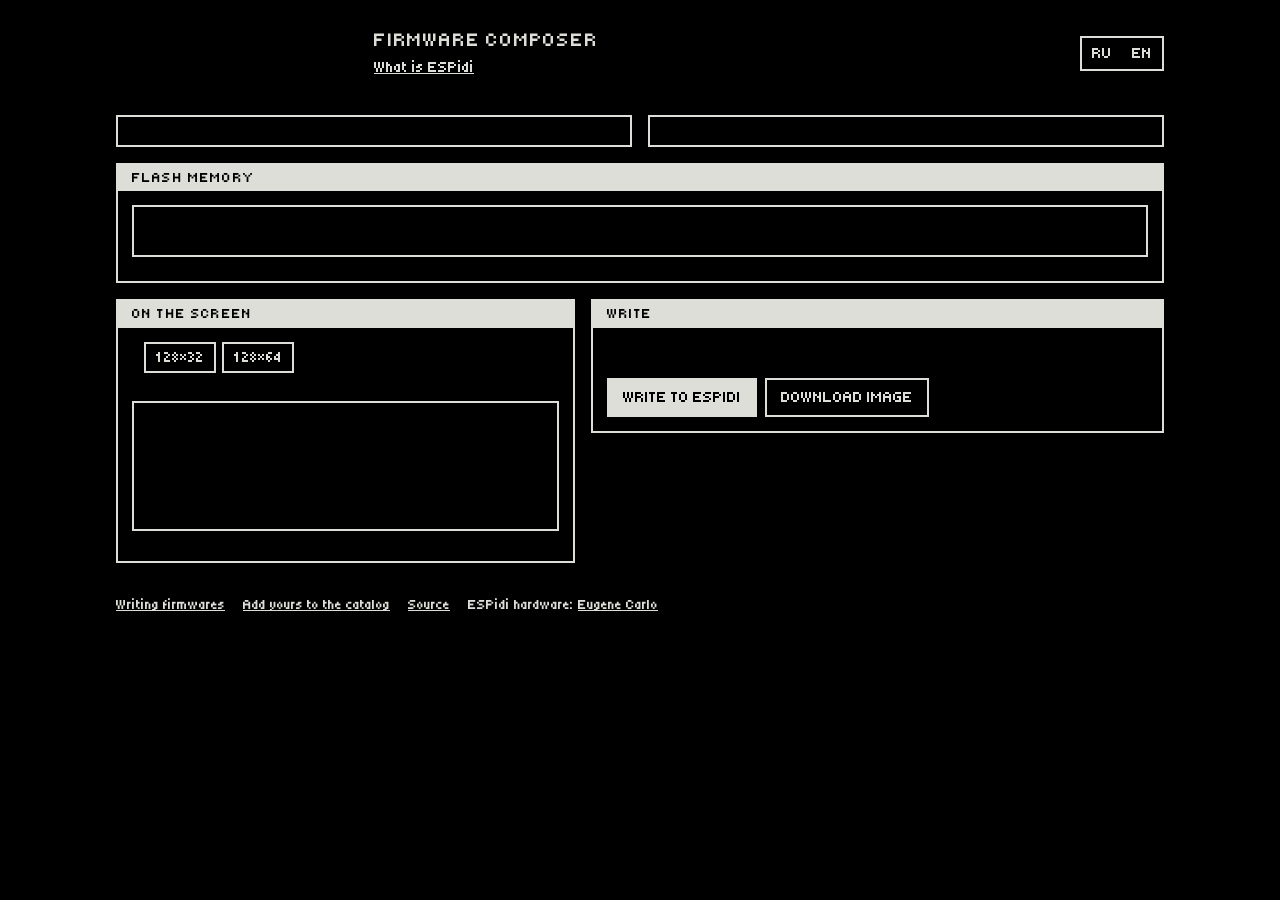
==== composer.html @ b42d85e5 "Site update v2" ====
<!doctype html>
<html lang="en">
<head>
<meta charset="utf-8">
<meta name="viewport" content="width=device-width, initial-scale=1">
<title>ESPidi HUB Composer</title>
<meta name="description" content="Put two firmwares and their covers on an ESPidi board and write them over USB from the browser.">
<meta property="og:type" content="website">
<meta property="og:site_name" content="ESPidi HUB">
<meta property="og:locale" content="ru_RU">
<meta property="og:locale:alternate" content="en_US">
<meta property="og:url" content="https://espidi-hub.github.io/composer.html">
<meta property="og:title" content="ESPidi HUB — сборщик прошивки">
<meta property="og:description" content="Две прошивки на одной ESPidi, у каждой своя обложка. Соберите и запишите их по USB прямо из браузера.">
<meta property="og:image" content="https://espidi-hub.github.io/og.png">
<meta property="og:image:type" content="image/png">
<meta property="og:image:width" content="1200">
<meta property="og:image:height" content="630">
<meta property="og:image:alt" content="ESPIDI HUB: меню с двумя прошивками и пиксельный рисунок платы ESPidi">
<meta name="twitter:card" content="summary_large_image">
<link rel="icon" href="data:image/svg+xml,%3Csvg xmlns='http://www.w3.org/2000/svg' viewBox='0 0 16 16' shape-rendering='crispEdges'%3E%3Crect width='16' height='16' fill='%23000'/%3E%3Crect x='2' y='5' width='5' height='6' fill='%23fff'/%3E%3Crect x='9' y='5' width='5' height='6' fill='none' stroke='%23fff'/%3E%3C/svg%3E">
<link rel="stylesheet" href="style.css">
<script defer src="analytics.js"></script>
</head>
<body>
<header class="top">
  <a href="./" class="home"><canvas id="logo" width="120" height="14" aria-label="ESPidi HUB"></canvas></a>
  <div class="heading">
    <h1 data-i18n="title">Firmware composer</h1>
    <p data-i18n="subtitle"></p>
    <p><a href="espidi.html" data-i18n="about_link">What is ESPidi</a></p>
  </div>
  <div class="lang" role="group" aria-label="Language">
    <button type="button" data-lang="ru">RU</button>
    <button type="button" data-lang="en">EN</button>
  </div>
</header>

<main>
  <div id="notices"></div>

  <section class="slots">
    <article class="slot card" data-slot="0"></article>
    <article class="slot card" data-slot="1"></article>
  </section>

  <section class="card map">
    <h2 data-i18n="map_title">Flash memory</h2>
    <div id="map" class="mapbar" role="img"></div>
    <p id="map-legend" class="legend"></p>
  </section>

  <section class="bottom">
    <section class="card preview">
      <h2 data-i18n="preview_title">On the screen</h2>
      <div class="profile"><span data-i18n="display_label"></span>
      <div class="tabs" role="group" aria-label="OLED"><button data-height="32">128×32</button><button data-height="64">128×64</button></div></div>
      <div class="tabs" id="screens" role="group"></div>
      <div class="oled"><canvas id="oled" width="128" height="32"></canvas></div>
      <p class="muted" id="preview-hint"></p>
    </section>

    <section class="card write">
      <h2 data-i18n="write_title">Write</h2>
      <div id="device"></div>
      <div id="modes" class="modes"></div>
      <div class="actions">
        <button type="button" id="write" class="primary" data-i18n="write_btn">Write to ESPidi</button>
        <button type="button" id="download" data-i18n="download_btn">Download image</button>
      </div>
      <div id="download-hint" class="hint" hidden></div>
      <div class="progress" id="progress" hidden><div></div></div>
      <pre id="log" class="log" hidden></pre>
    </section>
  </section>

</main>

<footer>
  <a href="https://github.com/Cirocular-Vlasenko-Daniil/ESPidi-HUB/blob/main/docs/FIRMWARE_GUIDE.md" data-analytics="guide" data-i18n="footer_guide">Writing firmwares</a>
  <a href="https://github.com/Cirocular-Vlasenko-Daniil/ESPidi-HUB/blob/main/web/catalog/catalog.json" data-analytics="catalog" data-i18n="footer_catalog">Add yours to the catalog</a>
  <a href="https://github.com/Cirocular-Vlasenko-Daniil/ESPidi-HUB" data-analytics="hub-source" data-i18n="footer_source">Source</a>
  <span class="muted">ESPidi hardware: <a data-analytics="hardware" href="https://github.com/EugeneCarlo/ESPidi">Eugene Carlo</a></span>
</footer>

<script type="module" src="app.js"></script>
</body>
</html>
---- style.css ----
@font-face { font-family:"Tiny5"; src:url("vendor/tiny5/Tiny5-Regular.ttf") format("truetype"); font-style:normal; font-weight:400; font-display:swap }

/* ESPidi HUB composer — black and white, in the style of the ESPidi OLED.
   Patterns (px/*.svg) are 4x4 masks painted with the foreground colour. */

:root {
  --fg: #deded8;
  --bg: #000;
  --oled-fg: #deded8;
  --oled-bg: #000;
  --font: "Tiny5", ui-monospace, monospace;
  --font-head: var(--font);
  --size: 16px;
  --line: 2px;
  --px: 8px;           /* size of one pattern tile: 2x2 screen pixels per dot */
  --gap: 16px;
  color-scheme: dark;
}

* { box-sizing: border-box; }

html { background: var(--bg); }

body {
  margin: 0;
  color: var(--fg);
  font: var(--size)/1.45 var(--font);
  font-variant-ligatures: none;
  -webkit-font-smoothing: none;
  -moz-osx-font-smoothing: unset;
  font-smooth: never;
}

a { color: inherit; }
button, input { font: inherit; color: inherit; }
:focus-visible { outline: var(--line) dashed var(--fg); outline-offset: 3px; }
::selection { background: var(--fg); color: var(--bg); }

.top, main, footer { max-width: 1080px; margin: 0 auto; padding: 0 16px; }

/* ---------------------------------------------------------------- helpers */
.pat, .seg, .progress div { position: relative; isolation: isolate; }
.pat::before, .seg::before, .progress div::before {
  content: "";
  position: absolute;
  inset: 0;
  z-index: -1;
  background: var(--fg);
  /* no --pat: a transparent mask hides the layer */
  -webkit-mask: var(--pat, linear-gradient(transparent, transparent)) 0 0 / var(--px) var(--px) repeat;
  mask: var(--pat, linear-gradient(transparent, transparent)) 0 0 / var(--px) var(--px) repeat;
}

/* ----------------------------------------------------------------- header */
.top { display: flex; align-items: center; gap: 18px; padding-top: 28px; padding-bottom: 20px; }
#logo { width: 240px; image-rendering: pixelated; flex: none; }
.home { flex: none; display: block; line-height: 0; }
.heading { flex: 1; min-width: 0; }
.heading h1 { margin: 0; font: 1.25em/1.2 var(--font-head); text-transform: uppercase; letter-spacing: 0.04em; }
.heading p { margin: 4px 0 0; }

.lang { display: flex; border: var(--line) solid var(--fg); flex: none; }
.lang button { border: 0; background: none; padding: 4px 10px; cursor: pointer; }
.lang button[aria-pressed="true"] { background: var(--fg); color: var(--bg); }

main { display: grid; grid-template-columns: minmax(0, 1fr); gap: var(--gap); padding-bottom: 32px; }

/* ------------------------------------------------------------------ cards */
.card { border: var(--line) solid var(--fg); padding: 14px; position: relative; background: var(--bg); min-width: 0; }
.card h2 {
  margin: -14px -14px 14px;
  padding: 3px 14px;
  font: 0.9em/1.4 var(--font-head);
  text-transform: uppercase;
  letter-spacing: 0.08em;
  background: var(--fg);
  color: var(--bg);
}

.notice { border: var(--line) dashed var(--fg); padding: 10px 14px 10px 46px; margin-bottom: 8px; position: relative; }
.notice::before {
  content: "!";
  position: absolute;
  left: 12px;
  top: 10px;
  width: 22px;
  line-height: 22px;
  text-align: center;
  background: var(--fg);
  color: var(--bg);
}

.slots { display: grid; grid-template-columns: minmax(0, 1fr) minmax(0, 1fr); gap: var(--gap); }
.bottom { display: grid; grid-template-columns: minmax(0, 1fr) minmax(0, 1.25fr); gap: var(--gap); align-items: start; }

@media (max-width: 760px) {
  .slots, .bottom { grid-template-columns: minmax(0, 1fr); }
  .top { flex-wrap: wrap; justify-content: space-between; padding-top: 20px; }
  .heading { flex-basis: 100%; order: 3; }
  #logo { width: 180px; }
}

/* ------------------------------------------------------------- slot cards */
.slot { display: flex; flex-direction: column; gap: 12px; }
.slot-head { display: flex; align-items: baseline; gap: 10px; margin: -14px -14px 0; padding: 3px 14px; background: var(--fg); color: var(--bg); text-transform: uppercase; }
.badge { font-family: var(--font-head); letter-spacing: 0.06em; }
.slot-head .muted { color: var(--bg); }

.tabs { display: flex; gap: 6px; flex-wrap: wrap; }
.tabs button { border: var(--line) solid var(--fg); background: none; padding: 2px 10px; cursor: pointer; text-transform: uppercase; }
.tabs button[aria-pressed="true"] { background: var(--fg); color: var(--bg); }

.catalog { display: grid; gap: 8px; }
.fw {
  display: grid;
  grid-template-columns: 1fr auto;
  gap: 2px 10px;
  text-align: left;
  border: var(--line) solid var(--fg);
  background: none;
  padding: 8px 10px;
  cursor: pointer;
  position: relative;
}
.fw[aria-pressed="true"] { background: var(--fg); color: var(--bg); }
.fw .name { font-family: var(--font-head); text-transform: uppercase; }
.fw .meta { text-align: right; }
.fw .name, .fw .meta, .fw .summary { min-width: 0; overflow-wrap: anywhere; }
.fw .summary { grid-column: 1 / -1; font-size: 0.88em; }
.fw.has-thumb { grid-template-columns: auto minmax(0, 1fr) auto; }
.fw.has-thumb .summary { grid-column: 2 / -1; }
.thumb { grid-row: 1 / span 2; width: 100px; height: 54px; padding: 3px; background: var(--oled-bg); border: var(--line) solid currentColor; image-rendering: pixelated; align-self: start; }
@media (max-width: 760px) {
  .fw.has-thumb { grid-template-columns: auto minmax(0, 1fr); }
  .fw.has-thumb .meta { text-align: left; }
  .fw.has-thumb .summary { grid-column: 1 / -1; }
}
.tag { font-family: var(--font); font-size: 0.8em; border: 1px solid currentColor; padding: 0 4px; margin-left: 8px; text-transform: uppercase; }

.gh { display: flex; gap: 6px; }
.gh input { flex: 1; min-width: 0; border: var(--line) solid var(--fg); background: var(--bg); padding: 4px 8px; }
.gh button, .recent button { border: var(--line) solid var(--fg); background: none; padding: 2px 10px; cursor: pointer; text-transform: uppercase; }
.gh button:not(:disabled):hover, .recent button:hover { background: var(--fg); color: var(--bg); }
.recent { display: flex; gap: 6px; flex-wrap: wrap; align-items: center; font-size: 0.85em; }
.recent button { text-transform: none; padding: 0 6px; overflow-wrap: anywhere; text-align: left; }
.repo-card { cursor: default; }
.repo-card a { overflow-wrap: anywhere; }

.drop { display: block; border: var(--line) dashed var(--fg); padding: 18px 12px; text-align: center; cursor: pointer; }
.drop.over { background: var(--fg); color: var(--bg); }
.drop input { display: none; }

.fields { display: grid; grid-template-columns: 2fr 1fr; gap: 8px; }
.fields label { display: grid; gap: 3px; font-size: 0.85em; text-transform: uppercase; }
.fields input { border: var(--line) solid var(--fg); background: var(--bg); padding: 4px 8px; text-transform: none; width: 100%; min-width: 0; }

.slot-foot { margin-top: auto; padding-top: 10px; border-top: var(--line) dotted var(--fg); }
.slot-foot .what { font-family: var(--font-head); text-transform: uppercase; }
/* cover: 64x32 shown x2 */
.cover-box { display: flex; gap: 12px; align-items: flex-start; margin-top: 10px; }
.cover-pic { flex: none; display: block; padding: 4px; background: var(--oled-bg); border: var(--line) solid var(--fg); cursor: pointer; }
.cover-pic canvas, .cover-empty { display: block; width: 128px; height: 64px; image-rendering: pixelated; }
.cover-empty { display: flex; align-items: center; justify-content: center; --pat: url(px/d12.svg); }
.cover-empty span { background: var(--oled-bg); padding: 0 4px; }
.cover-pic input { display: none; }
.cover-box.over .cover-pic { outline: var(--line) dashed var(--fg); outline-offset: 3px; }
.cover-info { min-width: 0; display: grid; gap: 4px; }
.cover-title { text-transform: uppercase; }
.cover-actions { display: flex; gap: 6px; flex-wrap: wrap; }
.cover-actions button { border: var(--line) solid var(--fg); background: none; padding: 0 8px; cursor: pointer; text-transform: uppercase; font-size: 0.85em; }
.cover-actions button:hover { background: var(--fg); color: var(--bg); }
.slot-foot > .hint { margin-top: 6px; }

.shot { display: block; width: 100%; max-width: 264px; margin-top: 10px; image-rendering: pixelated; border: var(--line) solid var(--fg); }
.err::before { content: "× "; }
.ok::before { content: "✓ "; }
.hint { font-size: 0.88em; }
.hint code, .log { font-family: var(--font); }

/* -------------------------------------------------------------- flash map */
.mapbar { display: flex; height: 52px; border: var(--line) solid var(--fg); overflow: hidden; }
.seg {
  display: flex;
  align-items: center;
  justify-content: center;
  overflow: hidden;
  white-space: nowrap;
  min-width: 6px;
  border-right: var(--line) solid var(--fg);
}
.seg:last-child { border-right: 0; }
.seg span { background: var(--bg); color: var(--fg); padding: 0 5px; line-height: 1.3; }
.seg.sys { --pat: url(px/vlines.svg); }
.seg.hub { --pat: url(px/hlines.svg); }
.seg.s1 { background: var(--fg); }
.seg.s1 span { background: var(--fg); color: var(--bg); }
.seg.free { --pat: url(px/d12.svg); }
.seg.s2 { --pat: url(px/d50.svg); }
.seg.files { --pat: url(px/d25.svg); }
.seg.over { background: var(--fg); animation: blink 0.6s steps(1) infinite; }
@keyframes blink { 50% { background: var(--bg); } }
.legend { margin: 10px 0 0; }
.legend.err { font-weight: 600; }

/* -------------------------------------------------------- OLED preview */
.preview .tabs { margin-bottom: 10px; }
.oled { border: var(--line) solid var(--fg); padding: 14px; background: var(--oled-bg); }
.oled canvas { display: block; width: 100%; image-rendering: pixelated; }

/* ------------------------------------------------------------------ write */
.write { display: grid; gap: 12px; }
#device { display: grid; gap: 6px; }
.row { display: flex; gap: 10px; align-items: center; flex-wrap: wrap; }
.modes { display: grid; gap: 6px; }
.modes label { display: flex; gap: 8px; align-items: center; cursor: pointer; }
.modes input { accent-color: var(--fg); }
.actions { display: flex; gap: 8px; flex-wrap: wrap; }
.actions button, #device button {
  border: var(--line) solid var(--fg);
  background: none;
  padding: 6px 14px;
  cursor: pointer;
  text-transform: uppercase;
}
button.primary { background: var(--fg); color: var(--bg); }
button:disabled { cursor: not-allowed; border-style: dashed; background: none; color: var(--fg); text-decoration: line-through; }
.actions button:not(:disabled):hover, #device button:not(:disabled):hover { background: var(--fg); color: var(--bg); }

.progress { height: 14px; border: var(--line) solid var(--fg); padding: 2px; }
.progress div { height: 100%; width: 0; --pat: url(px/d75.svg); transition: width 0.15s steps(8); }

.log { margin: 0; max-height: 180px; overflow: auto; border: var(--line) dotted var(--fg); padding: 8px 10px; white-space: pre-wrap; font-size: 0.85em; }

/* ------------------------------------------------------------ about */
.about-body { display: grid; grid-template-columns: minmax(0, 576px) minmax(0, 1fr); gap: 24px; align-items: center; }
#board { display: block; width: 100%; height: auto; image-rendering: pixelated; }
.about-text p { margin: 0; }
.quote { position: relative; margin: 18px 0 0; padding: 2px 0 2px 22px; }
.quote::before {
  content: "";
  position: absolute;
  left: 0; top: 0; bottom: 0;
  width: var(--px);
  background: var(--fg);
  -webkit-mask: url(px/d50.svg) 0 0 / var(--px) var(--px) repeat;
  mask: url(px/d50.svg) 0 0 / var(--px) var(--px) repeat;
}
.quote cite { display: block; margin-top: 8px; font-style: normal; }
@media (max-width: 900px) { .about-body { grid-template-columns: minmax(0, 1fr); } }

footer { display: flex; gap: 18px; flex-wrap: wrap; padding-bottom: 40px; font-size: 0.9em; }

/* The landing and PCB editor use the same two-colour UI as the composer. */
.landing-hero, .plate-layout { display:grid; grid-template-columns:minmax(0,1.2fr) minmax(0,1fr); gap:24px; align-items:center }
.landing-hero { border-block:2px solid var(--fg); padding:24px 0 }
.hero-copy h2 { font-size:clamp(32px,5.4vw,66px); line-height:1; margin:0 0 16px; max-width:15ch; font-weight:normal }
.hero-copy p { max-width:52ch }
.hero-photo, .photo-grid figure { margin:0 }
.hero-photo img { display:block; width:100%; filter:grayscale(1) brightness(.86) }
.hub-actions, .hub-nav, .profile, .plate-legend { display:flex; flex-wrap:wrap; gap:12px; align-items:center }
.hub-actions { margin:14px 0 }
.hub-link, .plate-tools button { padding:7px 12px; border:2px solid var(--fg); background:var(--bg); color:var(--fg); text-decoration:none; cursor:pointer }
.hub-link.primary, .plate-tools .primary { color:var(--bg); background:var(--fg) }
.photo-grid { display:grid; grid-template-columns:repeat(4,minmax(0,1fr)); gap:12px }
.photo-slot { aspect-ratio:4/3; display:grid; place-items:center; border:1px dashed #757570; color:#b3b3ae }
#plate { display:block; width:100%; image-rendering:pixelated; background:#101213 }
.plate-tools { display:grid; gap:8px }
.plate-tools label:not(.check) { display:grid; grid-template-columns:minmax(80px,1fr) minmax(0,1.4fr); gap:8px; align-items:center }
.plate-tools input, .plate-tools select { width:100%; min-width:0; font:inherit; accent-color:var(--fg) }
.plate-tools .check input { width:auto }
.plate-legend { font-size:14px; margin-top:8px }
.plate-legend span:before { content:""; display:inline-block; width:10px; height:10px; margin-right:5px; background:var(--swatch) }
.legend-cu { --swatch:#62796b } .legend-au { --swatch:#c9ae75 } .legend-ink { --swatch:#deded8 }
.profile { margin-bottom:8px }
@media(max-width:720px) {
  .landing-hero, .plate-layout { grid-template-columns:1fr }
  .photo-grid { grid-template-columns:repeat(2,minmax(0,1fr)) }
}
#plate { touch-action:none; cursor:crosshair }
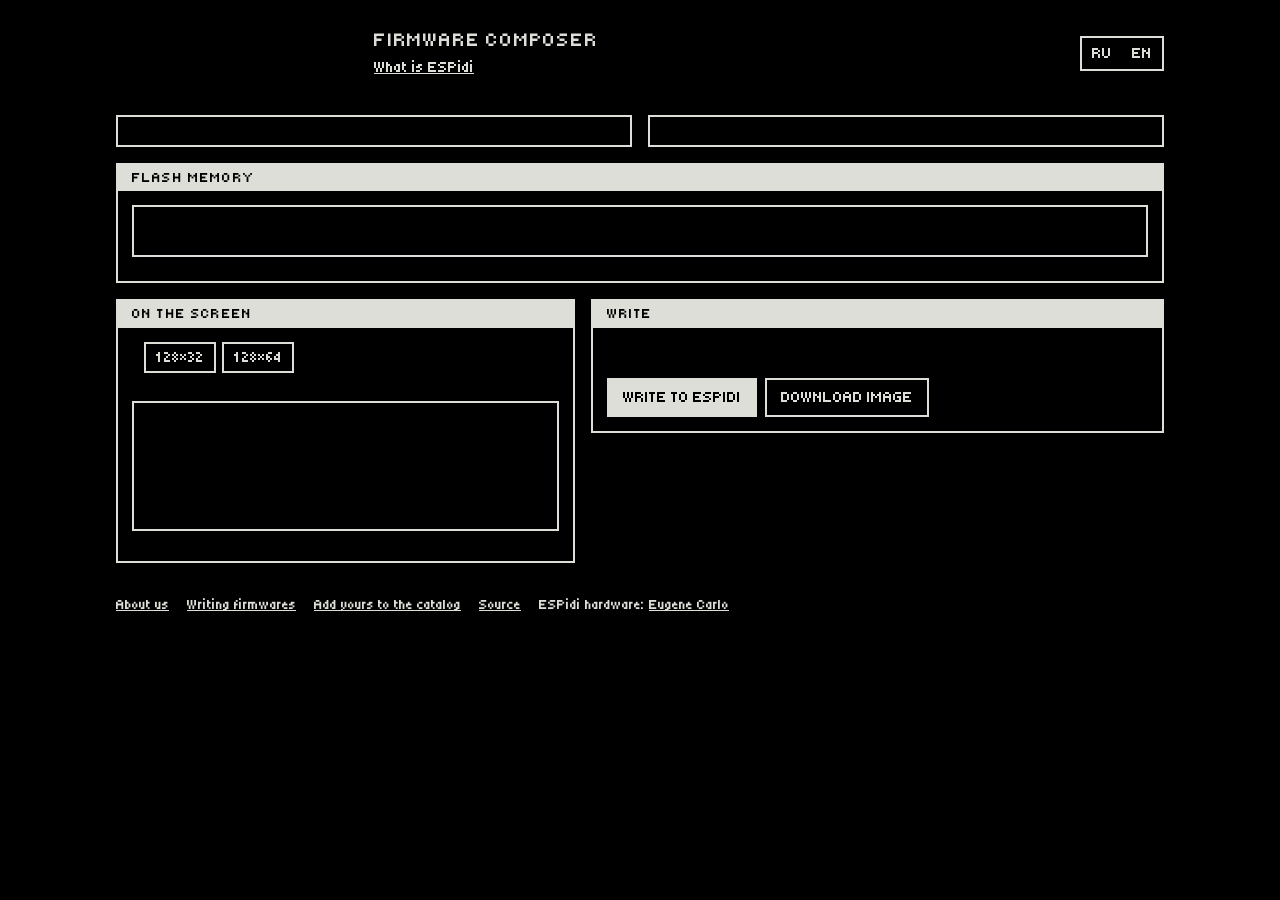
==== commit 0a5791b9: "gerber studio new studio" ====
--- a/composer.html
+++ b/composer.html
@@ -77,6 +77,7 @@
 </main>
 
 <footer>
+  <a href="about-us.html" data-i18n="about_us">About us</a>
   <a href="https://github.com/Cirocular-Vlasenko-Daniil/ESPidi-HUB/blob/main/docs/FIRMWARE_GUIDE.md" data-analytics="guide" data-i18n="footer_guide">Writing firmwares</a>
   <a href="https://github.com/Cirocular-Vlasenko-Daniil/ESPidi-HUB/blob/main/web/catalog/catalog.json" data-analytics="catalog" data-i18n="footer_catalog">Add yours to the catalog</a>
   <a href="https://github.com/Cirocular-Vlasenko-Daniil/ESPidi-HUB" data-analytics="hub-source" data-i18n="footer_source">Source</a>
--- a/style.css
+++ b/style.css
@@ -256,7 +256,7 @@
 .hero-copy h2 { font-size:clamp(32px,5.4vw,66px); line-height:1; margin:0 0 16px; max-width:15ch; font-weight:normal }
 .hero-copy p { max-width:52ch }
 .hero-photo, .photo-grid figure { margin:0 }
-.hero-photo img { display:block; width:100%; filter:grayscale(1) brightness(.86) }
+.hero-photo img { display:block; width:100%; height:auto }
 .hub-actions, .hub-nav, .profile, .plate-legend { display:flex; flex-wrap:wrap; gap:12px; align-items:center }
 .hub-actions { margin:14px 0 }
 .hub-link, .plate-tools button { padding:7px 12px; border:2px solid var(--fg); background:var(--bg); color:var(--fg); text-decoration:none; cursor:pointer }
